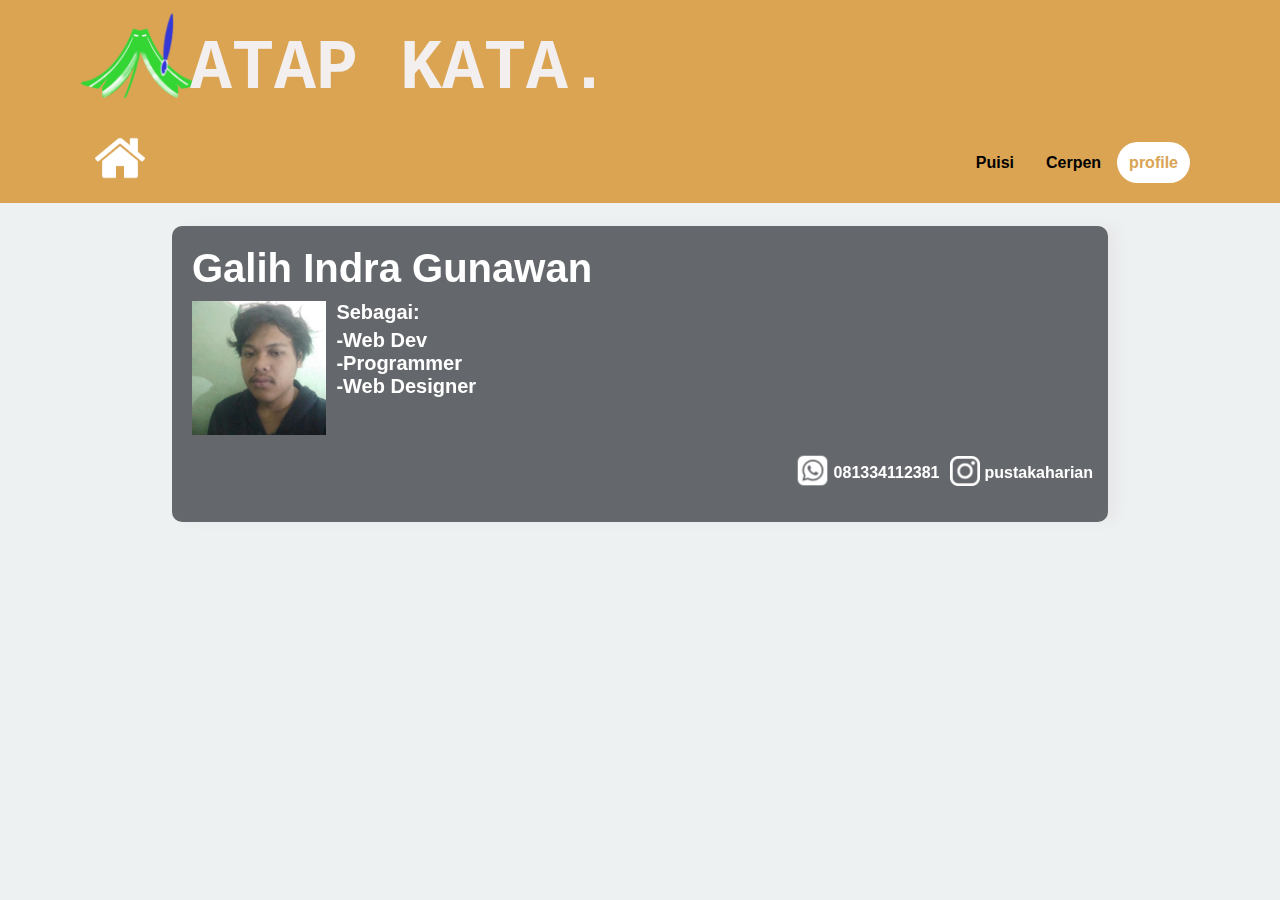
==== profile.html @ a3e7498d "Add files via upload" ====
<!DOCTYPE html>
<html lang="en">
<head>
    <meta charset="UTF-8">
    <meta http-equiv="X-UA-Compatible" content="IE=edge">
    <meta name="viewport" content="width=device-width, initial-scale=1.0">
    <title>ATAP_KATA</title>
    <link rel="stylesheet" href="gya.css">
</head>
<nav>
    <div class="wrapper">
        <div class="potobuku">
            <img src="Untitled7_20230505212400.png"/>
        </div>
        <div class="logo"><a href=''>ATAP KATA.</a></div>
        <a href="index.html" target="_blank">
            <img src="homie.png" class="hm"/>
        </a>
        <div class="menu">      
<ul>
<li><a href="puisi.html">Puisi</a></menu>
<li><a href="stdcer.html">Cerpen</a></li>
<li><a href="profile.html" class="active">profile</a></li>
</ul>
        </div>
    </div>
</nav>
<body class="bung">

        <div class="qq">
            <jen>Galih Indra Gunawan</jen>
            <div class="dd">
                <img src="glh.png" class="pp"/>
                <div class="tt">
                    <div class="ff1">Sebagai:</div>
                    <div class="ff">-Web Dev</div>
                    <div class="ff">-Programmer</div>
                    <div class="ff">-Web Designer</div>
                </div>
            </div>
            <div class="med">
                <img src="logwa.png" class="med2"/>
                <div class="nowwa">081334112381</div>
                <a href="http://www.instagram.com/pustakaharian" target="_blank">
                    <img src="logig.png" class="med3"/>
                </a>
                <a href="http://www.instagram.com/pustakaharian" class="nowa">pustakaharian</a>
            </div>
        </div>
</body>
---- gya.css ----
* {
    text-decoration: none;
    margin: 0px;
    padding: 0px;
}

body {
    margin: 0px;
    padding: 0px;
    font-family: 'open Sans',sans-serif;
    min-height: 100%;
    position: relative;
    padding-bottom: 1rem;
    box-sizing: inherit;
}

html {
  height: 100%;
  box-sizing: border-box;
}

.wrapper {
width: 1100px;
margin: auto;
position: relative;
}

img {
  max-width: 100%;
  max-height: 100%;
}

.tl {
  text-align: center;
  font-weight: bold;
  font-family: system-ui, -apple-system, BlinkMacSystemFont, 'Segoe UI', Roboto, Oxygen, Ubuntu, Cantarell, 'Open Sans', 'Helvetica Neue', sans-serif;
  font-size: 35px;
}

.ttl,
.ttl2,
.ttl3,
.ttl4 {
  text-align: center;
  font-weight: 600;
  margin-top: 30px;
}

.dff,
.dff2,
.dff3,
.dff4 {
  display: none;
}

.tn {
  background: #070c24;
  display: flex;
}

 p4 {
  font-weight: bold;
  font-size: larger;
  color: #020308;
  font-size: 30px;
}

#isi {
  display: flex;
  height: 100%;
}

auth1 {
  display: flex;
  margin-top: auto;
  margin-bottom: auto;
  margin-top: 5px;
  margin-left: 20px;
  margin-right: 20px;
}

auth {
display: flex;
justify-content: right;
margin-left: auto;
position: relative;
}

.bawah {
  color: #d6d3ff;
  font-weight: bolder;
  background: #484c5e;
  position: absolute;
  justify-content: center;
  display: flex;
  right: 0;
  left: 0;
  bottom: 0;
}

bw {
  margin-top: auto;
  margin-bottom: auto;
}

.bawahket {
  margin-top: 12px;
  width: 100%;
  color: #020308;
  font-weight: bolder;
}

.bawahin {
color: #d6d3ff;
font-weight: bolder;
background: #353847;
text-align: center;
margin-bottom: -16px;
position: absolute;
right: 0;
left: 0;
bottom: 0;
}

.bawah1 {
  color: #d6d3ff;
  font-weight: bolder;
  background: #484c5e;
  justify-content: center;
  display: flex;
  margin-top: 20px;
  right: 0;
  left: 0;
  bottom: 0;
}

.ket {
  margin-bottom: 12px;
  margin-top: 12px;
  background: #B8A8DF;
  display: flex;
  padding: 12px;
  border-radius: 10px;
}

.kat {
  color: aliceblue;
  margin-left: 12px;
}

.kat:hover {
  background: #FFFFFF;
  color: #020308;
  transition: 0.2s;
  font-weight: bold;
 border-radius: 50px;
 padding: 5px;
}
 p3 {
  color: rgb(255, 255, 255);
  font-size: 100%;
  font-weight: bold;
}

.potobuku {
  width: 130px;
  height: 130px;
  position: relative;
  top: -15px;
  left: -10px;
  margin-bottom: -100px;
}

.potobukupus {
  width: 130px;
  height: 130px;
  position: relative;
  top: -15px;
  left: -10px;
  margin-bottom: -100px;
}

.gem {
  display: grid;
  background-color: rgb(48, 51, 59);
  color: #d6d3ff;
  justify-content: center;
  text-align: center;
  font-size: 30px;
  font-weight: bold;
}

.ri {
  overflow: hidden;
  background-color: #61CBC1;
  position: static;
  top: 0px;
  transition: 5000ms;
  margin-top: 1px;
}

.ri #myLinks {
  display: none;
  background: #05254c;
}



.ri a {
  color: white;
  padding: 14px 16px;
  text-decoration: none;
  font-size: 17px;
  display: block;
}

.ka {
  display: flex;
}

.ri a.icon {
  display: block;
  position: relative;
  margin-left: 1px;
  bottom: 1px;
}

.ri a:hover {
  background-color: #5a206f;
}

.si .gar {
  width: 25px;
  height: 3px;
  background: #ffffff;
  margin: 4px 0;
}

h1 {
  color: #FFFFFF;
  font-size: 25px;
  font-weight: bold;
  position: relative;
  font-family: 'proxima-nova', sans-serif;
  top: 11px;
}

.brnd {
  background: #16171ba6;
  background-attachment: fixed;
  background-size: cover;
  height: 100vh;
  background-position: center;
  justify-content: center;
  align-items: center;
}

.nd {
  background: rgba(255, 255, 255, 0.1);
  width: 700px;
  border-radius: 10px;
  backdrop-filter: blur(10px);
  padding: 20px;
  box-shadow: 10px 0 10px 0px rgba(228, 220, 220, 0.411);
  margin-right: auto;
  margin-left: auto;
  position: relative;
  top: 23px;
}

.ps {
  text-align: center;
  font-weight: bold;
  font-family: system-ui, -apple-system, BlinkMacSystemFont, 'Segoe UI', Roboto, Oxygen, Ubuntu, Cantarell, 'Open Sans', 'Helvetica Neue', sans-serif;
  font-size: 35px;
  background: #f16f23;
  border-radius: 10px;
  width: 300px;
}

aside {
  background: #54BCC7;
  width: 25%;
  height:90%;
  margin-top: 10px;
  margin-left: 30px;
  border-radius: 10px;
}

article {
  background: #EE7C40;
  color: #ffffff;
  border-radius: 10px;
  padding: 10px;
  max-height: 440px;
  overflow-y: scroll;
}

article::-webkit-scrollbar-track {
  background: #05254c;
  border-radius: 50px;
}

article::-webkit-scrollbar {
  width: 10px;
}

article::-webkit-scrollbar-thumb {
  background: #7e3f8b;
  border-radius: 50px;
}

.ps:hover {
  transform: scale(1.1);
  transition: 0.2s;
}

.sp {
  align-items: center;
  display: flex;
  justify-content: center;
}

.wt {
  color: #efeef5;
  position: relative;
  bottom: 7px;
}
 
arti {
  text-align: center;
  width: 500px;
  margin-right:auto ;
  margin-left: auto;
  color: #eeedf8;
  display: grid;
  margin-top: 20px;
  margin-bottom: 20px;
}

pis {
  font-weight: bold;
}

.hanpen {
  position: relative;
  top: 7px;
}

.hm {
  width: 50px;
  height: 50px;
  margin-bottom: -15px;
  margin-left: 5px;
}

.hme {
  width: 40px;
  height: 40px;
  margin-left: 8px;
  margin-top: 8px;
}

#watsid {
  margin-right: auto;
  margin-left: auto;
  background: #86C6CC;
  height: 50%;
  overflow-y: scroll;
}

#watsid::-webkit-scrollbar-track {
  background: #05254c;
  border-radius: 50px;
}

#watsid::-webkit-scrollbar {
  width: 10px;
}

#watsid::-webkit-scrollbar-thumb {
  background: #7e3f8b;
  border-radius: 50px;
}

#slw {
  background-image: linear-gradient(#3e5384,#7d5290);
  height: 350px;
}

#slw2 {
  background: #440750;
}

.pog {
 height: 400.7px;
 width: 300px;
 border-bottom-left-radius: 5px;
}

.pic1 {
  background-color: #10126e;
}

.pic12 {
  background: scroll;
  background-color: #440750;
}

.picp {
  display: block;
  margin-left: auto;
  margin-right: auto;
  margin-top: 10px;
  width: 75%;
  height: 25%;
  border-top-left-radius: 10px;
  border-top-right-radius: 10px;
  border-bottom-left-radius: 10px;
  border-bottom-right-radius: 10px;
}
.kem {
  background: rgb(218, 164, 83);
   color: rgb(2, 2, 2);
   padding: 12px; 
   font-weight: bold;
   border-radius: 50px;
   position: relative;
   bottom: 136px;
}

.homen {
  display: flex;
  flex-wrap: wrap;
  justify-content: center;
}

.potpus:hover {
  transform: scale(1.1);
  transition: 0.2s;
}

.potpus {
  background: local;
  background-color: black;
  width: 250px;
  height: 163px;
  margin-left: 20px;
  margin-top: 20px;
  box-shadow: 5px 0 5px 0px rgb(27, 27, 27);
  border-radius: 20px;

}

.pusg {
  font-weight: bold;
  font-family: 'Courier New', Courier, monospace;
  color: rgb(243, 239, 239);
  font-size: 110%;
  margin-left: 5%;
  display: inline-block;
  overflow: hidden;
  text-overflow: ellipsis;
  white-space: nowrap;
  width: 180px;
  height: 1.2em;
}

.pusgq {
  font-weight: bold;
  font-family: 'Courier New', Courier, monospace;
  color: rgb(243, 239, 239);
  font-size: 110%;
  margin-left: 10px;
  margin-top: auto;
  margin-bottom: auto;
}

.as {
  width: 100%;
  height: 130px;
  border-top-left-radius: 20px;
  border-top-right-radius: 20px;
}

.asd {
  width: 100%;
  height: 80%;
  border-top-left-radius: 10px;
  border-top-right-radius: 10px;
}

.potsid {
  background: local;
  background-color: rgba(223, 221, 236, 0.315);
  width: 60%;
  height: 35%;
  margin-left: auto;
  margin-right: auto;
  border-radius: 10px;
  margin-bottom: 10%;
  margin-top: 10%;
}

.lainnya {
  color: rgb(248, 246, 246);
  text-align: center;
  font-size: 20px;
  margin-top: 10px;
  font-weight: bold;
  margin-bottom: 30px;
}

.sa {
  border-top-left-radius: 10px;
  border-top-right-radius: 10px;
}

.dotbrnd {
  cursor: pointer;
  height: 7px;
  width: 7px;
  margin: 0 2px;
  background-color: rgb(252, 252, 252);
  border-radius: 50%;
  display: inline-block;
  transition: background-color 0.6s ease;
  margin-top: 10px;
}

.hmd {
  color: rgb(218, 164, 83);
    background: #FFFFFF;
    width: 50px;
    height: 50px;
    margin-bottom: -15px;
    margin-left: 5px;
    padding: 3px;
    border-radius: 10px;
}

 p2 {
  color: rgb(248, 246, 246);
  font-family: 'proxima-nova', sans-serif;
  font-size: 30px;
  margin-right: auto;
  margin-left: auto;
  font-weight: bold;
  margin-left: 90px;
 }

 cat {
  color: rgb(248, 246, 246);
  font-size: 30px;
  margin-right: auto;
  margin-left: auto;
  font-weight: bold;
  margin-left: 90px;
  position: relative;
  top: -27px;
 }

.fade {
  animation-name: fade;
  animation-duration: 1.5s;
}

@keyframes fade {
  from {opacity: .4}
  to {opacity: 1}
}

.logo a {
    font-size: 70px;
    font-weight: bold;
    font-family: 'Courier New', Courier, monospace;
    color: rgb(243, 239, 239);
    position: relative;
    left: 100px;
}

.logopus a {
  font-size: 70px;
  font-weight: bold;
  font-family: 'Courier New', Courier, monospace;
  color: rgb(243, 239, 239);
  position: relative;
  left: 100px;
}

.menu {
    float: right;
}

nav {
    width: 100%;
    margin: auto;
    display: flex;
    line-height: 80px;
    position: sticky;
    position: -webkit-sticky;
    top: 0px;
    background: rgb(218, 164, 83);
    z-index: 4;
}

nav ul {
    list-style-type: none;
    margin: 0;
    padding: 0;
    overflow: hidden;
}
nav ul li {
   float: left;
}

nav ul li a {
    color: rgb(2, 2, 2);
    font-weight: bold;
    text-align: center;
    padding: 0px 16px 0px 16px;
    text-decoration: none;
    border-radius: 50px;
    transition: 0.2s;
}

nav ul li a:hover {
    color: #FFFFFF;
    transition: 0.3s;
}

nav ul li a.active {
    color: rgb(218, 164, 83);
    background: #FFFFFF;
    padding: 12px;
}

header {
    display: none;
}

.ketin {
    margin-right: auto;
    margin-left: auto;
    justify-content: center;
    width: 60%;
    height: 90%;
    margin-top: 5px;
}



h2 {
    text-align: center;
}
.Kolom {
    margin-top: -200px;
    margin-left: 80px;
    font-weight: bold;
    padding: 100px;
    
}

a.Tbl-inst {
    background: rgb(252, 105, 37);
    border-radius: 50px;
    padding: 12px;
    color: #FFFFFF;
    cursor: pointer;
    font-weight: bold;
}

a.Tbl-inst:hover {
background: darkblue;
}
.Tbl-inst {
    padding: 20px;
}

.dat {
  font-size: larger;
}

#data {
  display: flex;
}

.nowa {
  font-weight: bold;
  font-size: 100%;
  color: #ffffff;
  position: relative;
  margin-top: 25px;
  left: 5px;
}

.nowwa {
  font-weight: bold;
  font-size: 100%;
  color: #ffffff;
  position: relative;
  margin-top: 25px;
  right: 10px;
}

.pp {
  width: 15%;
  height: 15%;
  min-width: 90px;
  min-height: 90px;
}

jen {
  font-weight: bolder;
  font-size: 40px;
  color: #ffffff;
}

.tt {
  display: inline;
  margin-left: 10px;
  color: #FFFFFF;
  position: fixed;
}

.med13 {
  height: 30px;
  width: 30px;
  margin-top: 17px;
  position: relative;
}

.med12 {
  height: 63px;
  width: 63px;
  position: relative;
}

.med10 {
  display: flex;
  justify-content: center;
}

.med20 {
  height: 30px;
  width: 30px;
  margin-left: 5px;
}

.med3 {
  height: 30px;
  width: 30px;
  margin-top: 17px;
  position: relative;
}

.med2 {
  height: 63px;
  width: 63px;
  position: relative;
}

.med {
  display: flex;
  justify-content: right;
}

.dd {
  display: flexbox;
  margin-top: 10px;
}

.ff1 {
  margin-bottom: 5px;
  font-weight: bolder;
  font-size: 20px;
}

.ff {
  font-weight: bold;
  font-size: 20px;
}

.qq {
  background: #02030894;
  width: 70%;
  border-radius: 10px;
  backdrop-filter: blur(10px);
  padding: 20px;
  box-shadow: 10px 0 10px 0px rgba(228, 220, 220, 0.411);
  margin-right: auto;
  margin-left: auto;
  position: relative;
  top: 23px;
}

.bung {
  background: #EDF1F2;
  background-attachment: fixed;
  background-size: cover;
  height: 100vh;
  background-position: center;
  align-items: center;
  justify-content: center;
}

.bdn {
  margin: 0;
  margin-bottom: auto;
  padding: 0;
  width: 100%;
  display: flex;
  flex-direction: row;
  align-items: center;
}

.galeri{
  width: 100%;
  position: relative;
  bottom: 50px;
}

.galeri-con{
align-items: center;
top: 50px;
display: flex;
height: 250px;
margin: 0 auto;
max-width: 1000px;
position: relative;
bottom: 80px;
}

.galeri-fotogambar{
height: 150px;
opacity: 0;
position: absolute;
transition: all 0.3s ease-in-out;
width: 210px;
z-index: 0;
border-radius: 15px;
background-size: contain;
}

.galeri-fotogambar-1{
left: 15%;
opacity: 0.4;
transform: translateX(-50%);
bottom: 50px;
}

.galeri-fotogambar-2, .galeri-fotogambar-4{
height: 200px;
opacity: 0.8;
width: 260px;
bottom: 24px;
z-index: 1;
}

.galeri-fotogambar-2{
left: 30%;
transform: translateX(-50%);
}

.galeri-fotogambar-4{
left: 70%;
transform: translateX(-50%);
}

.galeri-fotogambar-3{
box-shadow: -2px 5px 33px 6px #00000059;
bottom: 0px;
height: 250px;
opacity: 1;
left: 50%;
transform: translateX(-50%);
width: 380px;
z-index: 2;
}

.galeri-fotogambar-5{
left: 85%;
opacity: 0.4;
transform: translateX(-50%);
bottom: 50px;
}

.galeri-lon{
display: flex;
justify-content: center;
margin: 25px 0;
height: 100px;
}

.galeri-lon button {
position: relative;
background-color: transparent;
border: 0;
color: rgb(248, 246, 246);
font-size: 30px;
margin: 1px 400px;
content: none;
margin-bottom: auto;
padding: 0 12px;
text-transform: capitalize;
}

.galeri-lon button:focus{
outline: none;

}

.galeri-lon-previous {
position: relative;
}

.galeri-lon-previous::before {
border-bottom-style: solid;
border-color: rgb(248, 246, 246);;
border-right-style: solid;
border-width: 5px;
content: '';
display: inline-block;
height: 5px;
left: -30px;
padding: 10px;
position: absolute;
bottom: 12px;
transform: rotate(135deg) translateY(-50%);
width: 5px;
}

.galeri-lon-next {
position: relative;
}

.galeri-lon-next::before {
border-top-style: solid;
border-left-style: solid;
border-width: 5px;
content: '';
display: inline-block;
height: 5px;
right: -10px;
padding: 10px;
position: absolute;
bottom: 12px;
width: 5px;
transform: rotate(135deg) translateY(-50%);
}

.galeri-nav {
bottom: -15px;
display: flex;
justify-content: center;
list-style: none;
padding: 0;
position: absolute;
width: 100%;
}

.galeri-nav li{
background-color: black;
border-radius: 50%;
height: 10px;
width: 10px;
margin: 0 16px;
}

.galeri-nav li .galeri-fotogambar-selected {
background: #555;
}


@media screen and (min-width: 1300px) {
  #bungbrn {
    border-right-style: solid;
    border-left-style: solid;
    border-left-width: 0.5px;
    border-right-width: 0.5px;
    width: 80%;
    margin-left: auto;
    margin-right: auto;
  }

  #slw {
    height: 350px;
  }
}

@media screen and (max-width: 799px) {

  #slw {
    background-image: linear-gradient(#3e5384,#7d5290);
    height:250px;
  }

  .bdn {
    margin: 0;
    padding: 0;
    width: 100%;
    display: flex;
    flex-direction: row;
    align-items: center;
    bottom: 70px;
    position: relative;
}

.galeri{
    width: 100%;
    position: relative;
    bottom: 50px;
}

.galeri-con{
  align-items: center;
  top: 100px;
  display: flex;
  margin: 0 auto;
  height: 200px;
  max-width: 1000px;
  position: relative;
}

.galeri-fotogambar{
  opacity: 0;
  position: absolute;
  transition: all 0.3s ease-in-out;
  height: 80px;
  width: 140px;
  z-index: 0;
  border-radius: 5px;
  background-size: contain;
}

.galeri-fotogambar-1{
  left: 15%;
  opacity: 0.4;
  transform: translateX(-50%);
  bottom: 50px;
}

.galeri-fotogambar-2, .galeri-fotogambar-4{
  height: 130px;
  opacity: 0.8;
  width: 200px;
  bottom: 24px;
  z-index: 1;
}

.galeri-fotogambar-2{
  left: 30%;
  transform: translateX(-50%);
}

.galeri-fotogambar-4{
  left: 70%;
  transform: translateX(-50%);
}

.galeri-fotogambar-3{
  box-shadow: -2px 5px 33px 6px #00000059;
  bottom: 0px;
  height: 180px;
  width: 250px;
  opacity: 1;
  left: 50%;
  transform: translateX(-50%);
  z-index: 2;
}

.galeri-fotogambar-5{
  left: 85%;
  opacity: 0.4;
  transform: translateX(-50%);
  bottom: 50px;
}

.galeri-lon{
  display: flex;
  justify-content: center;
  margin: 25px 0;
  height: 10px;
}

.galeri-lon button {
  position: relative;
  background-color: transparent;
  border: 0;
  color: rgb(248, 246, 246);
  font-size: 20px;
  margin: 0 120px;
  padding: 0 12px;
  text-transform: capitalize;
  margin-top: 90px;
}

.galeri-lon button:focus{
  outline: none;

}

.galeri-lon-previous {
  position: relative;
}

.galeri-lon-previous::before {
  border-bottom-style: solid;
  border-color: rgb(248, 246, 246);;
  border-right-style: solid;
  border-width: 5px;
  content: '';
  display: inline-block;
  height: 0.5px;
  left: -30px;
  padding: 10px;
  position: absolute;
  top: -10px;
  transform: rotate(135deg) translateY(-50%);
  width: 0.5px;
}

.galeri-lon-next {
  position: relative;
}

.galeri-lon-next::before {
  border-top-style: solid;
  border-left-style: solid;
  border-width: 5px;
  content: '';
  display: inline-block;
  height: 0.5px;
  right: -10px;
  padding: 10px;
  position: absolute;
  top: -10px;
  width: 0.5px;
  transform: rotate(135deg) translateY(-50%);
}

.galeri-nav {
  bottom: -15px;
  display: flex;
  justify-content: center;
  list-style: none;
  padding: 0;
  position: absolute;
  width: 100%;
}

.galeri-nav li{
  background-color: black;
  border-radius: 50%;
  height: 10px;
  width: 10px;
  margin: 0 16px;
}

.galeri-nav li .galeri-fotogambar-selected {
  background: #555;
}

  .ps {
    text-align: center;
    font-weight: bold;
    font-family: system-ui, -apple-system, BlinkMacSystemFont, 'Segoe UI', Roboto, Oxygen, Ubuntu, Cantarell, 'Open Sans', 'Helvetica Neue', sans-serif;
    font-size: 25px;
    background: #f16f23;
    border-radius: 10px;
    width: 200px;

  }

  .cerpen {
    font-size: 10px;
  }

  .tl {
    text-align: center;
    font-weight: bold;
    font-family: system-ui, -apple-system, BlinkMacSystemFont, 'Segoe UI', Roboto, Oxygen, Ubuntu, Cantarell, 'Open Sans', 'Helvetica Neue', sans-serif;
    font-size: 18px;
  }

  .ttl,
.ttl2,
.ttl3,
.ttl4 {
  text-align: center;
  font-weight: 600;
  margin-top: 10px;
}

.dff,
.dff2,
.dff3,
.dff4 {
  text-align: center;
  margin-top: 5px;
  display: block;
  color: rgb(0, 0, 0);
  font-size: 60%;
  text-align: center;
  font-weight: bolder;
}

  .hanpen {
    position: relative;
    top: 7px;
    width: 40px;
    height: 40px;
  }
  
  .potobuku {
    width: 80px;
    height: 80px;
    position: relative;
    top: -15px;
    margin-left: 17px;
    margin-bottom: -100px;
  }

  .hmd {
    color: rgb(218, 164, 83);
      background: #FFFFFF;
      width: 35px;
      height: 35px;
      margin-bottom: -15px;
      margin-left: 5px;
      padding: 3px;
      border-radius: 10px;
  }

    .logo a {
    font-size: 27px;
    font-weight: bold;
    font-family: 'Courier New', Courier, monospace;
    color: rgb(255, 255, 255);
    position: relative;
    left: 100px;
    top: 10px;
    }

    nav ul li a {
      color: rgb(2, 2, 2);
      font-weight: bold;
      text-align: center;
      padding: 0px 10px 0px 10px;
      text-decoration: none;
      border-radius: 50px;
      transition: 0.2s;
      font-size: small;
  }

.potpus {
  width: 80%;
  height: 80px;
  margin-top: 15px;
  box-shadow: none;
  background: rgba(255, 255, 255, 0.699);
  display: flex;
  border-radius: 10px;
}

.logopus,
.potobukupus{
  display: none;
}

p2 {
  font-size: 20px;
  position: relative;
  margin-right: auto;
  margin-left: 10px;
  font-weight: bold;
  top: 5;
 }

 
}

@media screen and (max-width: 799px) {

  .nowa {
    font-weight: bold;
    font-size: 70%;
    color: #ffffff;
    position: relative;
    margin-top: 25px;
    left: 5px;
  }
  
  .nowwa {
    font-weight: bold;
    font-size: 70%;
    color: #ffffff;
    position: relative;
    margin-top: 25px;
    right: 10px;
  }

  .med {
    display: flex;
    justify-content: left;
  }

  .med3 {
    height: 24px;
    width: 24px;
    margin-top: 17px;
    position: relative;
  }
  
  .med2 {
    height: 53px;
    width: 53px;
    position: relative;
  }
  
  .tt {
    display: inline;
    color: #FFFFFF;
    position: fixed;
  }

  .med {
    position: relative;
    display: flex;
    margin-left: auto;
    margin-top: auto;
    margin-bottom: auto;
  }

  .asd {
    width: 100%;
    height: 100%;
    border-top-left-radius: 10px;
    border-top-right-radius: 10px;
    border-bottom-left-radius: 10px;
    border-bottom-right-radius: 10px;
  }
  
  .potsid {
    background: local;
    background-color: rgb(50, 48, 63);
    width: 65%;
    height: 74%;
    margin-left: auto;
    margin-right: auto;
    border-radius: 10px;
  }

  .nd {
    background: rgba(255, 255, 255, 0.1);
    width: 300px;
    border-radius: 10px;
    backdrop-filter: blur(10px);
    padding: 20px;
    box-shadow: 5px 0 5px 0px rgba(228, 220, 220, 0.411);
  }

  .lainnya2 {
    color: rgb(248, 246, 246);
    font-size: 12px;
    margin-top: 10px;
    font-weight: bold;
    text-align: center;
  }

  #watsid2 {
    width: 100%;
    margin-left: auto;
    height: 60%;
    overflow-y: scroll;
  }

  #watsid2 {
    margin-right: auto;
    margin-left: auto;
    background: #86C6CC;
    height: 50%;
    overflow-y: scroll;
  }
  
  #watsid2::-webkit-scrollbar-track {
    background: #05254c;
    border-radius: 50px;
  }
  
  #watsid2::-webkit-scrollbar {
    width: 10px;
  }

  #watsid2::-webkit-scrollbar-thumb {
    background: #7e3f8b;
    border-radius: 50px;
  }

  .sisi {
    background: #86C6CC;
    width: 37%;
    justify-content: center;
  }

  cat {
    color: rgb(248, 246, 246);
    font-size: 15px;
    font-weight: bold;
    margin-left: auto;
    position: relative;
    top: -20px;
    left: 5px;
   }

   .dotbrnd {
    cursor: pointer;
    height: 7.5px;
    width: 7.5px;
    margin: 0 2px;
    background-color: rgb(252, 252, 252);
    border-radius: 50%;
    display: inline-block;
    transition: background-color 0.6s ease;
    margin-top: 10px;
  }

  arti {
    text-align: center;
    width: 300px;
    margin-right:auto ;
    margin-left: auto;
    color: #eeedf8;
    display: grid;
    margin-top: 20px;
    margin-bottom: 20px;
  }
  
  pis {
    font-weight: bold;
  }

  jen {
    font-weight: bolder;
    font-size: 25px;
    color: #ffffff;
  }

  .ff1 {
    margin-bottom: 5px;
    font-weight: bolder;
    font-size: 15px;
  }
  
  .ff {
    font-weight: bold;
    font-size: 15px;
  }


  .picp {
    top: 10px;
    display: block;
    margin-top: auto;
    margin-bottom: auto;
    margin-right: auto;
    width: 150px;
    height: 90px;
  }
  
aside {
  display: none;
}

header {
  display: block;
  display: flex;
  height: 20%;
  background: #54BCC7;
}

#isi {
  display: flex;
  height: 70%;
  justify-content: center;
}

auth1 {
  font-size: 12px;
}

aut {
  margin-left: 40px;
  width: 80px;
}

.hme {
  width: 30px;
  height: 30px;
  margin-left: 8px;
  margin-top: 8px;
}

article {
  max-height: 70%;
}

.pusg {
  font-weight: bolder;
  color: rgb(0, 0, 0);
  font-size: 80%;
  display: inline-block;
  position: relative;
  overflow: hidden;
  text-overflow: ellipsis;
  white-space: nowrap;
  width: 90px;
}

.dfd,
.dfd2 {
  overflow: hidden;
  text-overflow: ellipsis;
  white-space: nowrap;
  width: 100px;
  display: inline-block;
  color: #020308;
}

.df {
  width: 50%;
  justify-content: center;
  text-align: center;
  justify-items: center;
}

.kat {
  color: aliceblue;
  margin-left: 12px;
  font-size: 60%;
  position: relative;
  bottom: 3px;
}

p3 {
  color: rgb(255, 255, 255);
  font-size: 80%;
  font-weight: bold;
}

.homen {
  margin-top: 20px;
  border-radius: 10px;
  margin-right: auto;
  margin-left: auto;
  width: 80%;
  overflow-y: scroll;
  background: #B8A8DF;
  height: 380px;
}

.homen::-webkit-scrollbar-track {
  background: #05254c;
  border-radius: 50px;
}

.homen::-webkit-scrollbar {
  width: 10px;
}

.homen::-webkit-scrollbar-thumb {
  background: #7e3f8b;
  border-radius: 50px;
}

.as {
  display: block;
  border-top-left-radius: 10px;
  border-top-right-radius: 0px;
  border-bottom-left-radius: 10px;
  width: 170px;
  height: 100%;
}

}
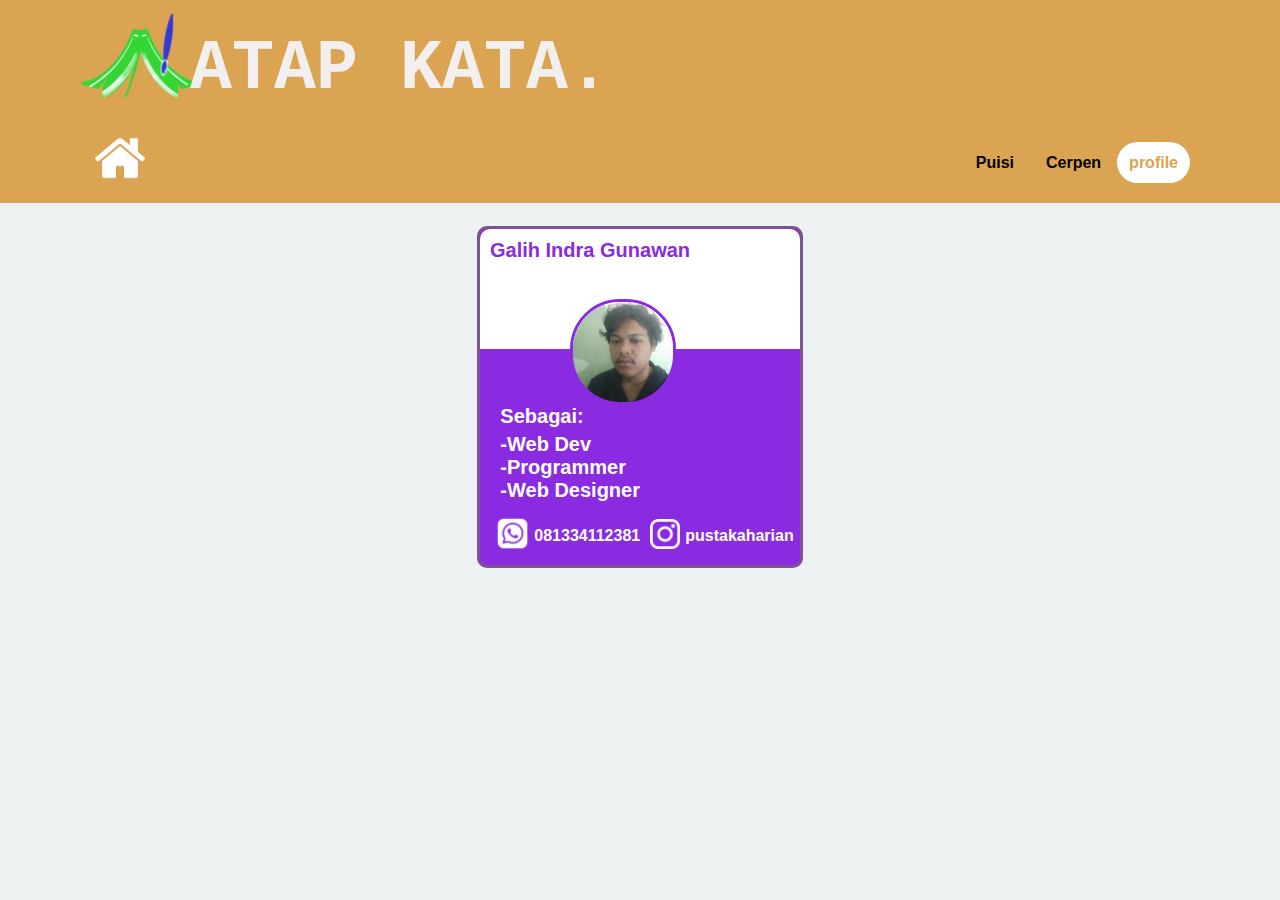
==== commit fdd40e09: "Add files via upload" ====
--- a/profile.html
+++ b/profile.html
@@ -28,23 +28,25 @@
 <body class="bung">
 
         <div class="qq">
-            <jen>Galih Indra Gunawan</jen>
-            <div class="dd">
-                <img src="glh.png" class="pp"/>
-                <div class="tt">
-                    <div class="ff1">Sebagai:</div>
-                    <div class="ff">-Web Dev</div>
-                    <div class="ff">-Programmer</div>
-                    <div class="ff">-Web Designer</div>
+            <div id="bek"><jen>Galih Indra Gunawan</jen></div>
+            <div id="jj">
+                <div class="dd">
+                    <img src="glh.png" class="pp"/>
+                    <div class="tt">
+                        <div class="ff1">Sebagai:</div>
+                        <div class="ff">-Web Dev</div>
+                        <div class="ff">-Programmer</div>
+                        <div class="ff">-Web Designer</div>
+                    </div>
                 </div>
-            </div>
-            <div class="med">
-                <img src="logwa.png" class="med2"/>
-                <div class="nowwa">081334112381</div>
-                <a href="http://www.instagram.com/pustakaharian" target="_blank">
-                    <img src="logig.png" class="med3"/>
-                </a>
-                <a href="http://www.instagram.com/pustakaharian" class="nowa">pustakaharian</a>
+                <div class="med">
+                    <img src="logwa.png" class="med2"/>
+                    <div class="nowwa">081334112381</div>
+                    <a href="http://www.instagram.com/pustakaharian" target="_blank">
+                        <img src="logig.png" class="med3"/>
+                    </a>
+                    <a href="http://www.instagram.com/pustakaharian" class="nowa">pustakaharian</a>
+                </div>
             </div>
         </div>
 </body>--- a/gya.css
+++ b/gya.css
@@ -216,6 +216,7 @@
 
 .ka {
   display: flex;
+  margin-left: 10px;
 }
 
 .ri a.icon {
@@ -706,21 +707,32 @@
 .pp {
   width: 15%;
   height: 15%;
-  min-width: 90px;
-  min-height: 90px;
+  min-width: 100px;
+  min-height: 100px;
+  border-radius: 50px;
+  border-style: solid;
+  border-color: blueviolet;
+  z-index: 2;
 }
 
 jen {
   font-weight: bolder;
-  font-size: 40px;
-  color: #ffffff;
+  position: relative;
+ top: 10px;
+ left: 10px;
+  font-size: 20px;
+  color: blueviolet;
+}
+
+#jj {
+  margin-top: -100px;
 }
 
 .tt {
   display: inline;
-  margin-left: 10px;
   color: #FFFFFF;
-  position: fixed;
+  position: relative;
+  left: -50%;
 }
 
 .med13 {
@@ -760,14 +772,28 @@
   position: relative;
 }
 
+#bek {
+  background-color: #ffffff;
+  z-index: 0;
+  position: relative;
+  border-top-left-radius: 10px;
+  border-top-right-radius: 10px;
+
+
+  width: 100%;
+  height: 120px;
+}
+
 .med {
   display: flex;
-  justify-content: right;
+  justify-content: center;
+  margin-left: -10px;
 }
 
 .dd {
-  display: flexbox;
-  margin-top: 10px;
+  margin-top: 50px;
+  display: grid;
+  justify-content: center;
 }
 
 .ff1 {
@@ -782,12 +808,13 @@
 }
 
 .qq {
-  background: #02030894;
-  width: 70%;
+  background: blueviolet;
+  width: 60%;
+  max-width: 320px;
   border-radius: 10px;
   backdrop-filter: blur(10px);
-  padding: 20px;
-  box-shadow: 10px 0 10px 0px rgba(228, 220, 220, 0.411);
+  border-style: solid;
+  border-color: #7d5290;
   margin-right: auto;
   margin-left: auto;
   position: relative;
@@ -898,7 +925,7 @@
 border: 0;
 color: rgb(248, 246, 246);
 font-size: 30px;
-margin: 1px 400px;
+margin: 1px 375px;
 content: none;
 margin-bottom: auto;
 padding: 0 12px;
@@ -971,7 +998,6 @@
 background: #555;
 }
 
-
 @media screen and (min-width: 1300px) {
   #bungbrn {
     border-right-style: solid;
@@ -992,7 +1018,7 @@
 
   #slw {
     background-image: linear-gradient(#3e5384,#7d5290);
-    height:250px;
+    height:200px;
   }
 
   .bdn {
@@ -1014,7 +1040,7 @@
 
 .galeri-con{
   align-items: center;
-  top: 100px;
+  top: 50px;
   display: flex;
   margin: 0 auto;
   height: 200px;
@@ -1026,8 +1052,8 @@
   opacity: 0;
   position: absolute;
   transition: all 0.3s ease-in-out;
-  height: 80px;
-  width: 140px;
+  height: 50px;
+  width: 110px;
   z-index: 0;
   border-radius: 5px;
   background-size: contain;
@@ -1036,14 +1062,14 @@
 .galeri-fotogambar-1{
   left: 15%;
   opacity: 0.4;
-  transform: translateX(-50%);
-  bottom: 50px;
+  transform: translateX(-20%);
+  bottom: 35px;
 }
 
 .galeri-fotogambar-2, .galeri-fotogambar-4{
-  height: 130px;
+  height: 70px;
   opacity: 0.8;
-  width: 200px;
+  width: 150px;
   bottom: 24px;
   z-index: 1;
 }
@@ -1061,8 +1087,8 @@
 .galeri-fotogambar-3{
   box-shadow: -2px 5px 33px 6px #00000059;
   bottom: 0px;
-  height: 180px;
-  width: 250px;
+  height: 120px;
+  width: 200px;
   opacity: 1;
   left: 50%;
   transform: translateX(-50%);
@@ -1072,8 +1098,8 @@
 .galeri-fotogambar-5{
   left: 85%;
   opacity: 0.4;
-  transform: translateX(-50%);
-  bottom: 50px;
+  transform: translateX(-80%);
+  bottom: 35px;
 }
 
 .galeri-lon{
@@ -1089,10 +1115,10 @@
   border: 0;
   color: rgb(248, 246, 246);
   font-size: 20px;
-  margin: 0 120px;
+  margin: 0 80px;
   padding: 0 12px;
   text-transform: capitalize;
-  margin-top: 90px;
+  margin-top: 30px;
 }
 
 .galeri-lon button:focus{
@@ -1300,11 +1326,6 @@
     right: 10px;
   }
 
-  .med {
-    display: flex;
-    justify-content: left;
-  }
-
   .med3 {
     height: 24px;
     width: 24px;
@@ -1316,20 +1337,6 @@
     height: 53px;
     width: 53px;
     position: relative;
-  }
-  
-  .tt {
-    display: inline;
-    color: #FFFFFF;
-    position: fixed;
-  }
-
-  .med {
-    position: relative;
-    display: flex;
-    margin-left: auto;
-    margin-top: auto;
-    margin-bottom: auto;
   }
 
   .asd {
@@ -1442,8 +1449,8 @@
 
   jen {
     font-weight: bolder;
-    font-size: 25px;
-    color: #ffffff;
+    font-size: 20px;
+    z-index: 2;
   }
 
   .ff1 {
